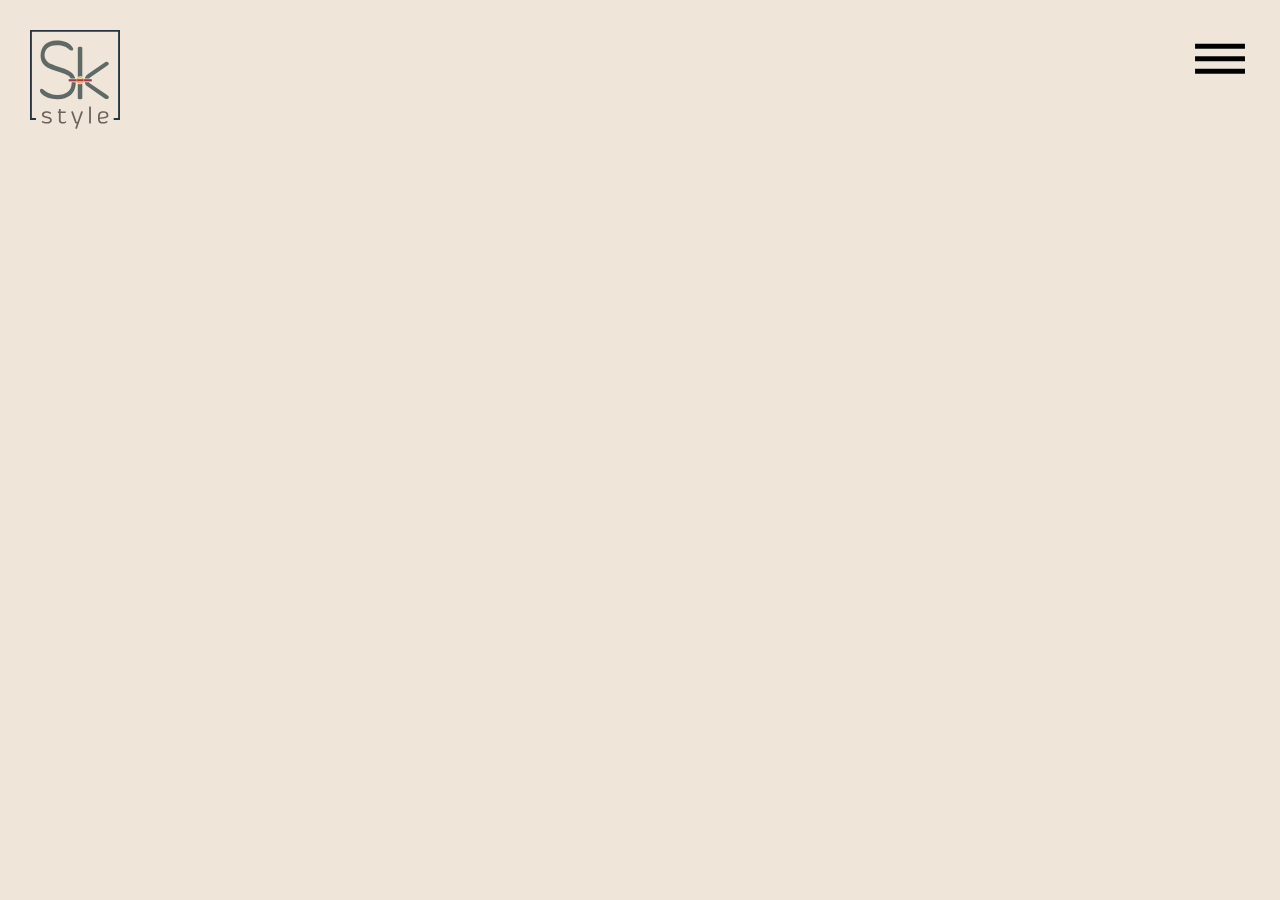
==== agenda.html @ 38a0da04 "La nouvelle organisation des fichiers" ====
<!DOCTYPE html>
<html>
    <head>
        <title>Sk-Style Agenda</title>
        <link rel="stylesheet" href="https://cdnjs.cloudflare.com/ajax/libs/materialize/1.0.0/css/materialize.min.css">
        <link href="https://fonts.googleapis.com/icon?family=Material+Icons" rel="stylesheet">
        <link rel="stylesheet" href="./Global/global.css">
        <link rel="stylesheet" href="agenda.css">
    </head>
    <body>
        <div include-html="./Includes/Header/header"></div>

        <script src="./Global/jquery-3.6.0.min.js"></script>
        <script src="./Global/materialize.min.js"></script> 
        <script src="./Global/includeHTML.js"></script>
        <script src="agenda.js"></script>
    </body>
</html>
---- Global/global.css ----
body {
    font-family: HelveticaC;
    background-color: #efe5d9;
    position: relative;
    margin: 0;
    padding: 0;
}

.modal-overlay {
    background: #efe5d9 !important;
}

/*-- FONTS --*/
@font-face {
    font-family: HelveticaC;
    src: url("./Helvetica-LT-Std-Condensed_22476.ttf") format('opentype');
  }
/*-- -- --*/
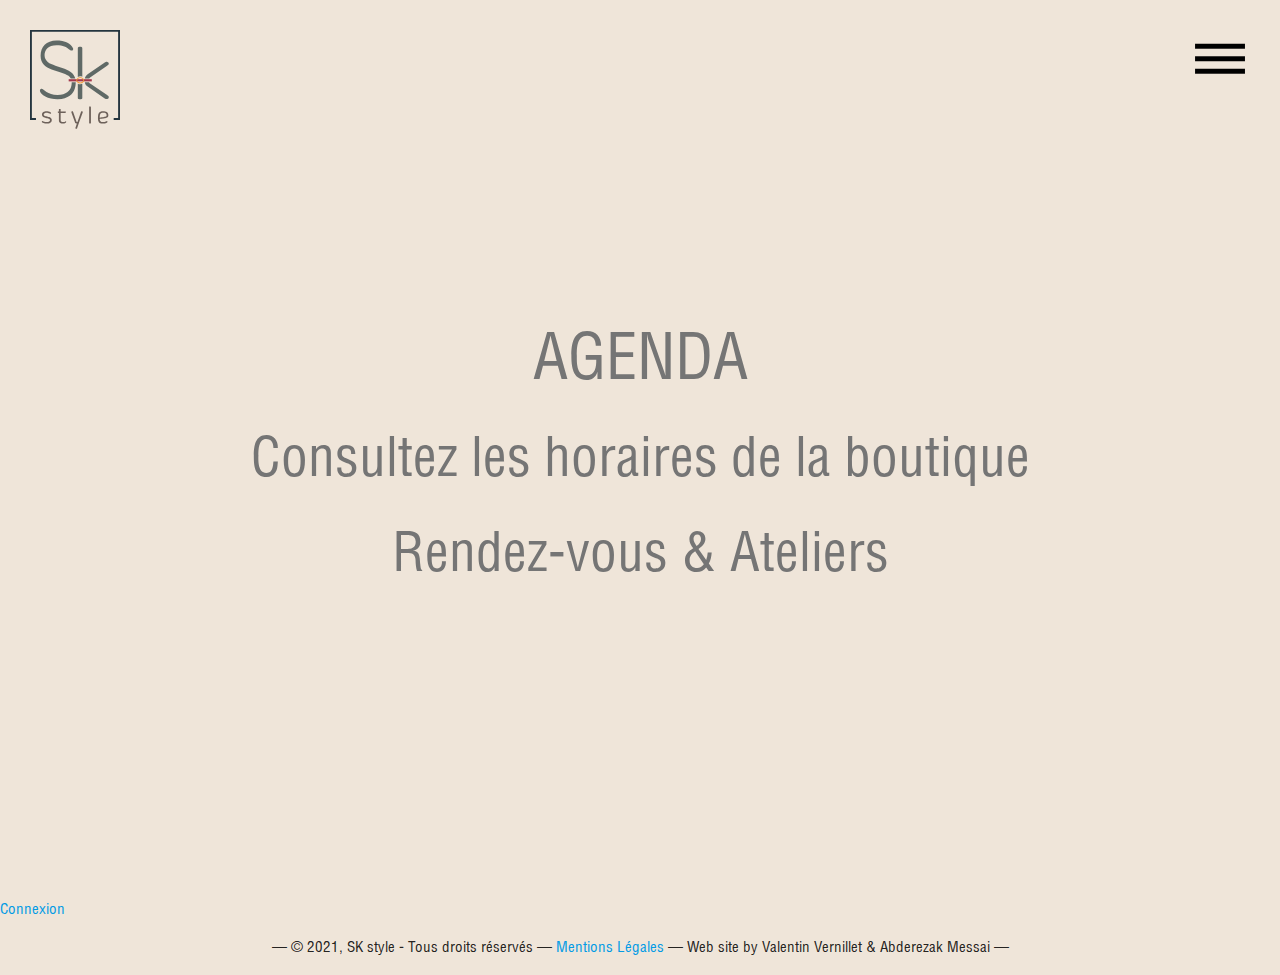
==== commit 87f8c896: "Mise a jour apres reunion" ====
--- a/agenda.html
+++ b/agenda.html
@@ -8,11 +8,28 @@
         <link rel="stylesheet" href="agenda.css">
     </head>
     <body>
+        <!--Body-->
         <div include-html="./Includes/Header/header"></div>
+        <div include-html="./Modals/Login/login"></div>
 
+        <div class="head-section valign-wrapper">
+            <div class="container">
+                <h1 class="center grey-text text-darken-1">AGENDA</br></h1>
+                <h2 class="center grey-text text-darken-1">Consultez les horaires de la boutique</br></h2>
+                <h2 class="center grey-text text-darken-1">Rendez-vous & Ateliers</br></h2>
+            </div>
+        </div>
+
+        <a href="#login" class="modal-trigger">Connexion</a>
+
+        <div include-html="./Includes/Footer/footer"></div>
+        <!--Body-->
+
+        <!--Scripts-->
         <script src="./Global/jquery-3.6.0.min.js"></script>
         <script src="./Global/materialize.min.js"></script> 
         <script src="./Global/includeHTML.js"></script>
         <script src="agenda.js"></script>
+        <!--Scripts-->
     </body>
 </html>--- a/Global/global.css
+++ b/Global/global.css
@@ -10,6 +10,10 @@
     background: #efe5d9 !important;
 }
 
+.head-section {
+    height: 100vh;
+}
+
 /*-- FONTS --*/
 @font-face {
     font-family: HelveticaC;
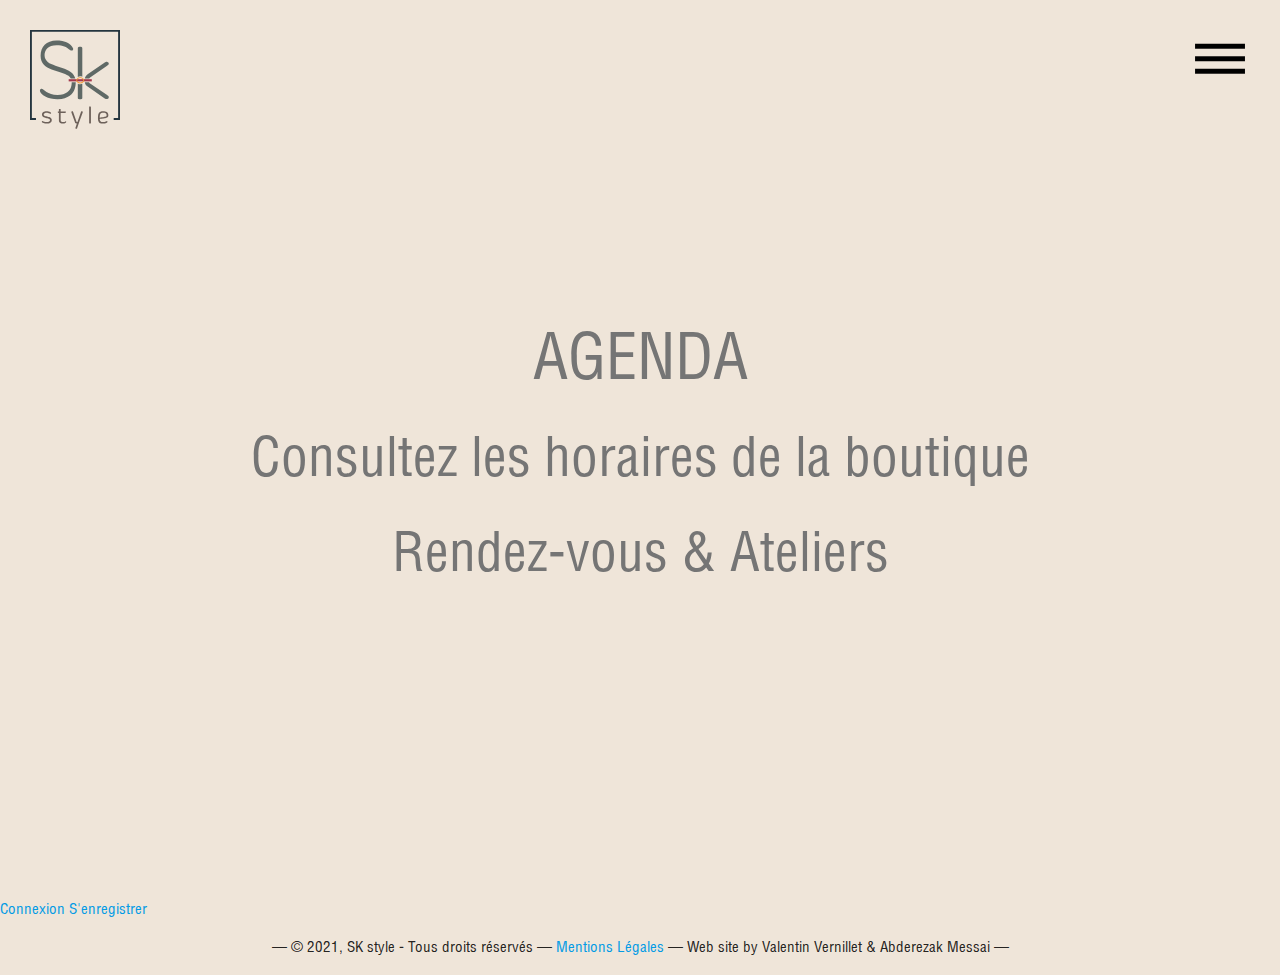
==== commit 464f0a8f: "Inscription et connection a 90% fini" ====
--- a/agenda.html
+++ b/agenda.html
@@ -11,6 +11,7 @@
         <!--Body-->
         <div include-html="./Includes/Header/header"></div>
         <div include-html="./Modals/Login/login"></div>
+        <div include-html="./Modals/Register/register"></div>
 
         <div class="head-section valign-wrapper">
             <div class="container">
@@ -21,6 +22,7 @@
         </div>
 
         <a href="#login" class="modal-trigger">Connexion</a>
+        <a href="#register" class="modal-trigger">S'enregistrer</a>
 
         <div include-html="./Includes/Footer/footer"></div>
         <!--Body-->
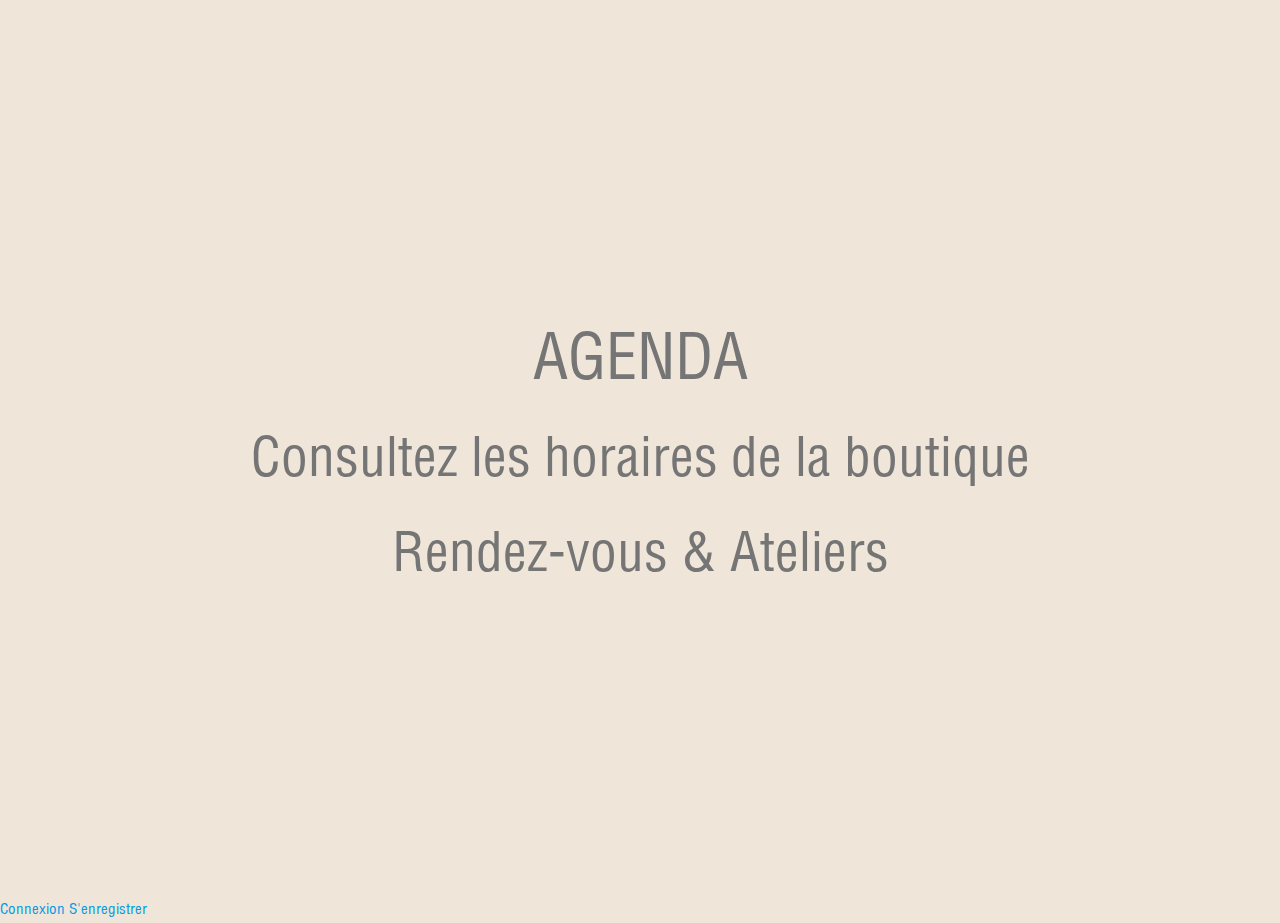
==== commit a0bbdff5: "BIG UPDATE" ====
--- a/agenda.html
+++ b/agenda.html
@@ -9,9 +9,9 @@
     </head>
     <body>
         <!--Body-->
-        <div include-html="./Includes/Header/header"></div>
-        <div include-html="./Modals/Login/login"></div>
-        <div include-html="./Modals/Register/register"></div>
+        <div include-html="./include/header/header"></div>
+        <div include-html="./modal/login/login"></div>
+        <div include-html="./modal/register/register"></div>
 
         <div class="head-section valign-wrapper">
             <div class="container">
@@ -24,13 +24,13 @@
         <a href="#login" class="modal-trigger">Connexion</a>
         <a href="#register" class="modal-trigger">S'enregistrer</a>
 
-        <div include-html="./Includes/Footer/footer"></div>
+        <div include-html="./include/footer/footer"></div>
         <!--Body-->
 
         <!--Scripts-->
-        <script src="./Global/jquery-3.6.0.min.js"></script>
-        <script src="./Global/materialize.min.js"></script> 
-        <script src="./Global/includeHTML.js"></script>
+        <script src="./global/jquery-3.6.0.min.js"></script>
+        <script src="./global/materialize.min.js"></script> 
+        <script src="./global/includeHTML.js"></script>
         <script src="agenda.js"></script>
         <!--Scripts-->
     </body>
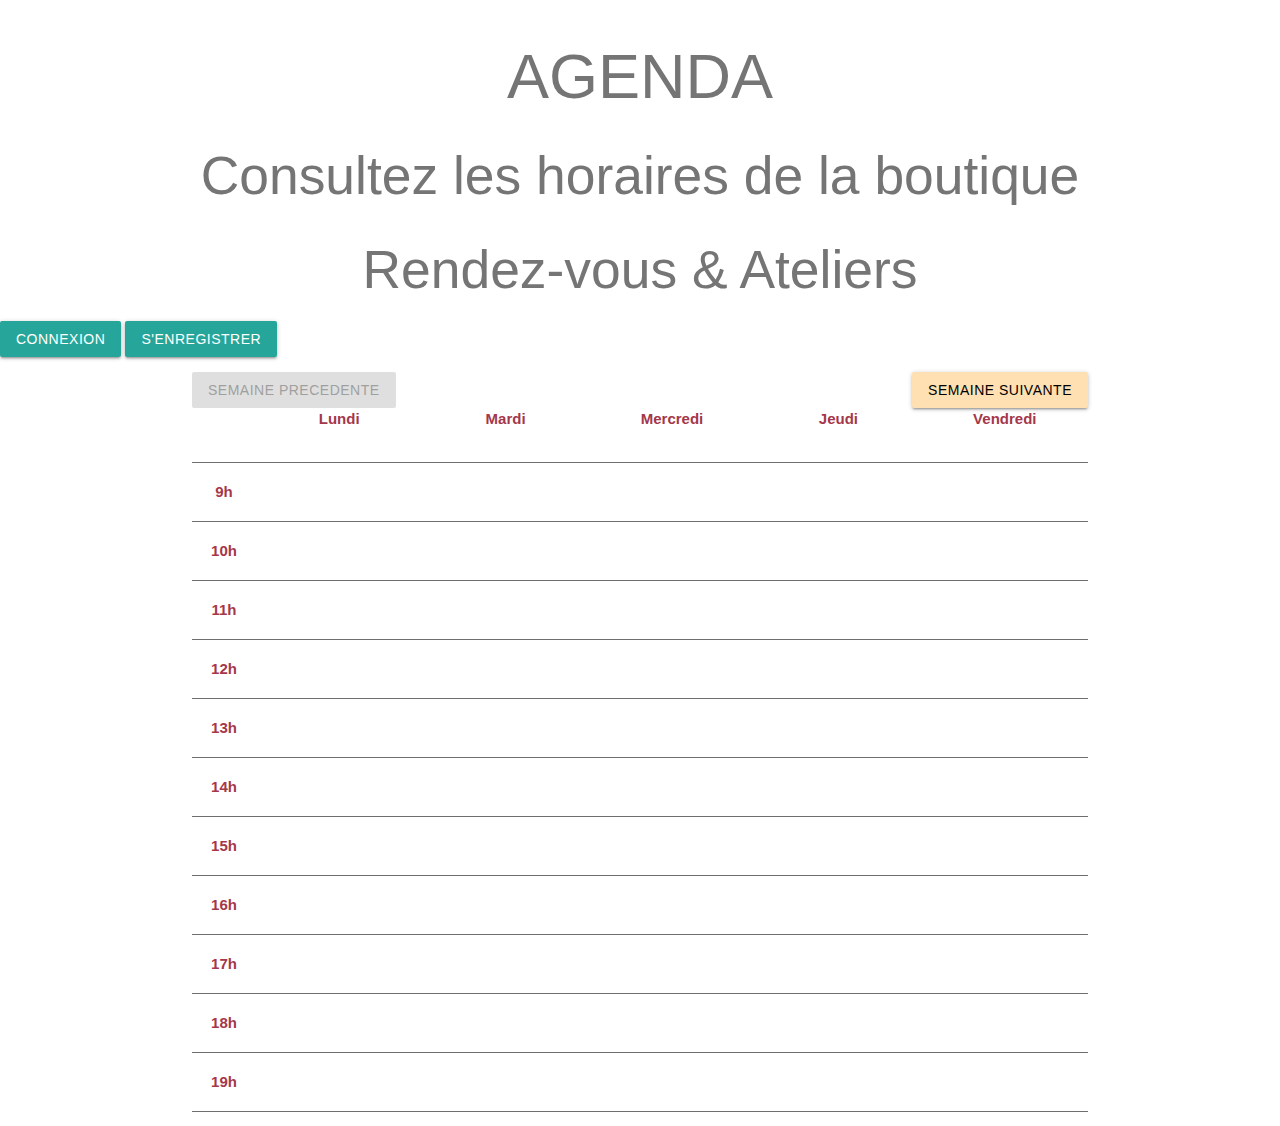
==== commit 0831dfc7: "Update" ====
--- a/agenda.html
+++ b/agenda.html
@@ -4,7 +4,7 @@
         <title>Sk-Style Agenda</title>
         <link rel="stylesheet" href="https://cdnjs.cloudflare.com/ajax/libs/materialize/1.0.0/css/materialize.min.css">
         <link href="https://fonts.googleapis.com/icon?family=Material+Icons" rel="stylesheet">
-        <link rel="stylesheet" href="./Global/global.css">
+        <link rel="stylesheet" href="./global/global.css">
         <link rel="stylesheet" href="agenda.css">
     </head>
     <body>
@@ -21,8 +21,39 @@
             </div>
         </div>
 
-        <a href="#login" class="modal-trigger">Connexion</a>
-        <a href="#register" class="modal-trigger">S'enregistrer</a>
+        <a id="btn-login" href="#login" class="btn modal-trigger">Connexion</a>
+        <a id="btn-register" href="#register" class="btn modal-trigger">S'enregistrer</a>
+        <a id="btn-deconect" href="#!" class="btn hide">Se deconnecter</a>
+
+        <div class="white section">
+            <div class="container btn-semaine">
+                <a href="#!" id="btn-previous-week" class="btn left orange lighten-4 black-text" disabled="disabled">Semaine precedente</a>
+                <a href="#!" id="btn-next-week" class="btn right orange lighten-4 black-text">Semaine suivante</a>
+            </div>
+            <div class="agenda">
+                <div class="jours">
+                    <div>Lundi</br><span></span></div>
+                    <div>Mardi</br><span></span></div>
+                    <div>Mercredi</br><span></span></div>
+                    <div>Jeudi</br><span></span></div>
+                    <div>Vendredi</br><span></span></div>
+                </div>
+                <div class="heures">
+                    <div><span>9h</span></div>
+                    <div><span>10h</span></div>
+                    <div><span>11h</span></div>
+                    <div><span>12h</span></div>
+                    <div><span>13h</span></div>
+                    <div><span>14h</span></div>
+                    <div><span>15h</span></div>
+                    <div><span>16h</span></div>
+                    <div><span>17h</span></div>
+                    <div><span>18h</span></div>
+                    <div><span>19h</span></div>
+                </div>
+                <div class="evenement"></div>
+                </div>
+            </div>
 
         <div include-html="./include/footer/footer"></div>
         <!--Body-->
@@ -31,6 +62,7 @@
         <script src="./global/jquery-3.6.0.min.js"></script>
         <script src="./global/materialize.min.js"></script> 
         <script src="./global/includeHTML.js"></script>
+        <script src="./global/SetSessionUtilisateur.js"></script>
         <script src="agenda.js"></script>
         <!--Scripts-->
     </body>
--- a/agenda.css
+++ b/agenda.css
@@ -0,0 +1,75 @@
+/* CSS GRID AGENDA */
+
+.agenda {
+    display: grid;
+    grid-template-columns: 1fr 13fr;
+    grid-template-rows: 1fr 12fr;
+    grid-template-areas: 
+        "none jours"
+        "heures evenement"
+    ;
+
+    width: 70%;
+    margin: auto;
+}
+
+.agenda .heures {
+    grid-area: heures;
+    display: grid;
+    grid-template-rows: repeat(11,59px);
+    text-align: center;
+    color: #a5374b;
+    font-weight: bold;
+}
+
+.agenda .heures div {
+    display: -webkit-box;
+    display: -webkit-flex;
+    display: -ms-flexbox;
+    display: flex;
+    -webkit-box-align: center;
+    -webkit-align-items: center;
+    -ms-flex-align: center;
+    align-items: center;
+}
+
+.agenda .heures div::after {
+	content: "";
+	position: absolute;
+	margin: auto;
+	margin-top: 60px;
+	width: 70%;
+	height: 1px;
+	background-color: rgb(110, 110, 110);
+}
+
+.agenda .heures div span {
+    width: 100%;
+}
+
+.agenda .jours {
+    grid-area: jours;
+    display: grid;
+    grid-template-columns: repeat(5,1fr);
+    text-align: center;
+    color: #a5374b;
+    font-weight: bold;
+}
+
+.agenda .heures::before {
+    content: "";
+	position: absolute;
+	width: 70%;
+	height: 1px;
+	background-color: rgb(110, 110, 110);
+}
+
+.agenda .evenement {
+    grid-area: evenement;
+    display: grid;
+    grid-template-columns: repeat(5,1fr);
+    grid-template-rows: repeat(44, 1fr);
+    position: relative;
+}
+
+/*                 */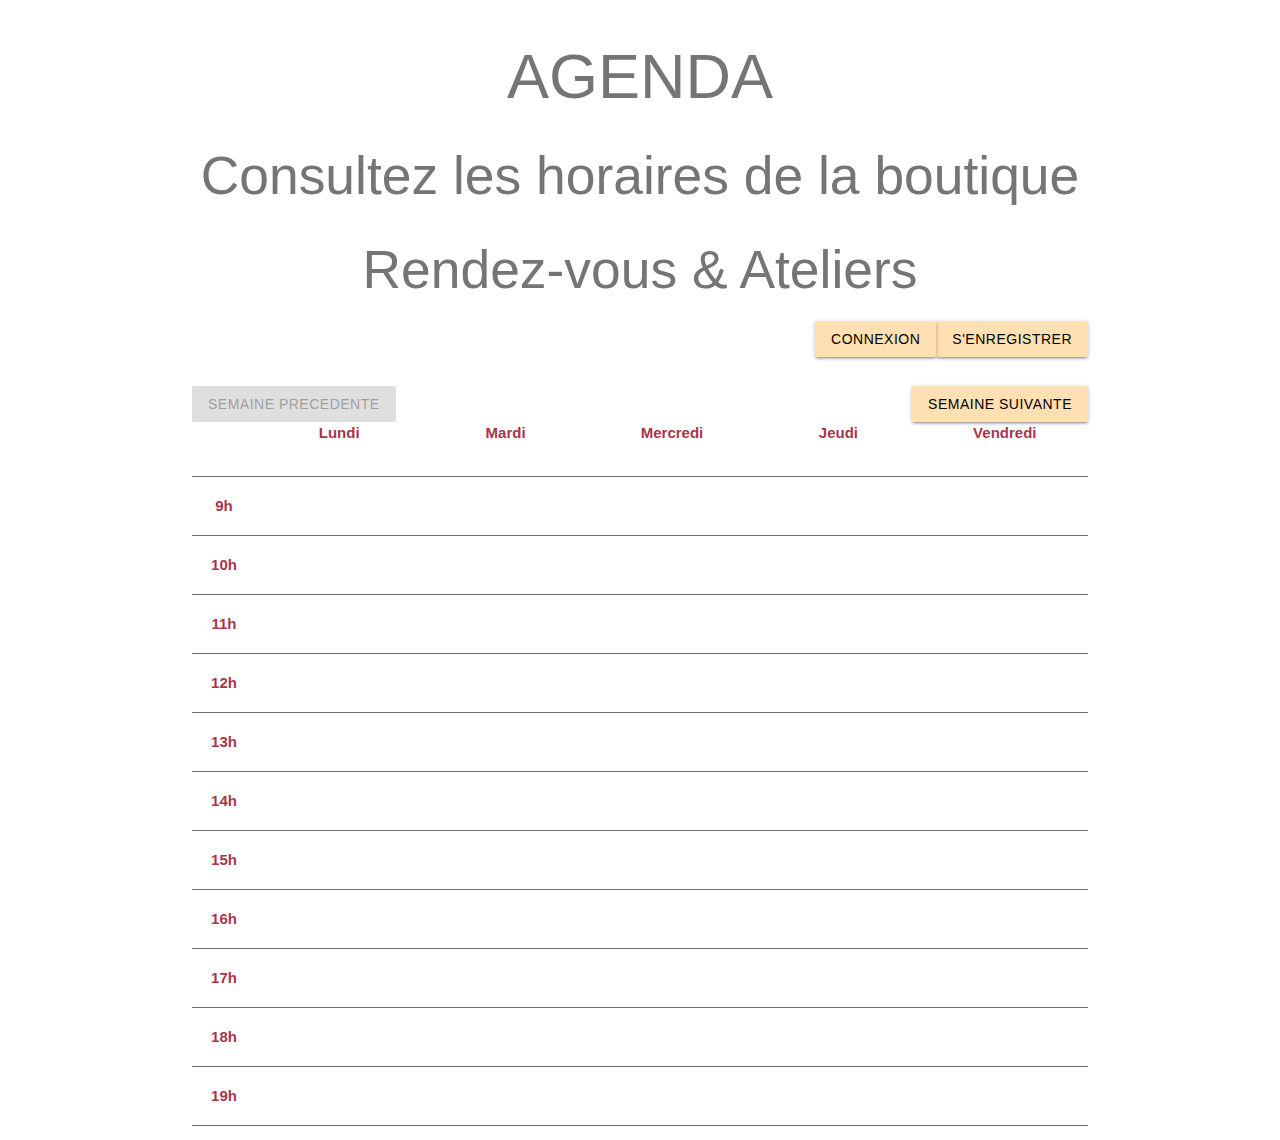
==== commit d935f13e: "Modal reservation + JS logic for Agenda" ====
--- a/agenda.html
+++ b/agenda.html
@@ -21,9 +21,12 @@
             </div>
         </div>
 
-        <a id="btn-login" href="#login" class="btn modal-trigger">Connexion</a>
-        <a id="btn-register" href="#register" class="btn modal-trigger">S'enregistrer</a>
-        <a id="btn-deconect" href="#!" class="btn hide">Se deconnecter</a>
+        <div class="container" id="login-bar">
+            <a id="btn-register" href="#register" class="btn right orange lighten-4 black-text modal-trigger">S'enregistrer</a>
+            <a id="btn-login" href="#login" class="btn right orange lighten-4 black-text modal-trigger">Connexion</a>
+            <a id="btn-deconect" href="#!" class="btn hide right orange lighten-4 black-text">Se deconnecter</a>
+            <a id="btn-compte" href="#!" class="btn hide right orange lighten-4 black-text">Mon compte</a>
+        </div>
 
         <div class="white section">
             <div class="container btn-semaine">
--- a/agenda.css
+++ b/agenda.css
@@ -1,3 +1,7 @@
+#login-bar {
+    height: 50px;
+}
+
 /* CSS GRID AGENDA */
 
 .agenda {
